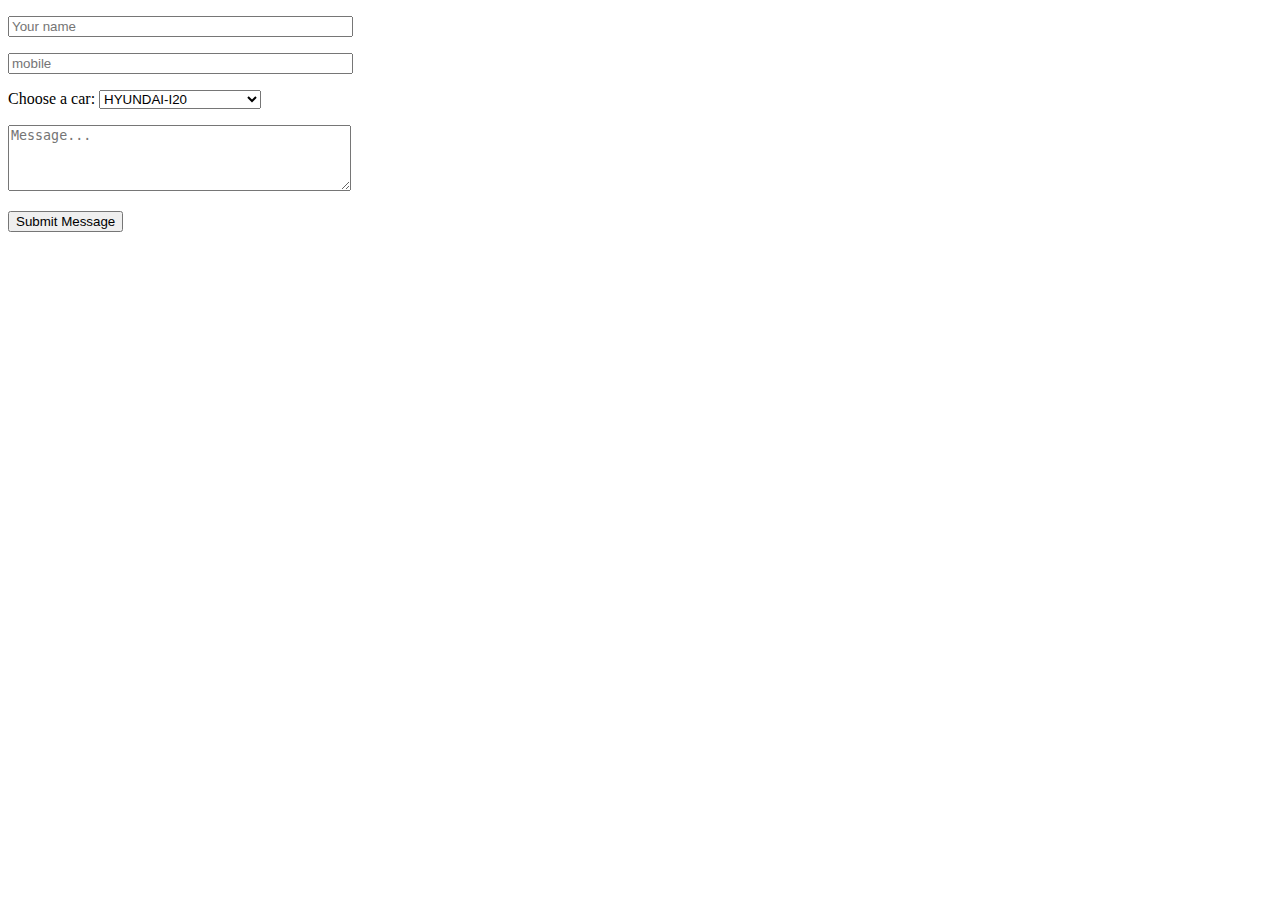
==== carregister/register1.html @ 45e0f261 "Add files via upload" ====
<!DOCTYPE html>
<html lang="en-US">

<head>
    <script src="https://ajax.googleapis.com/ajax/libs/jquery/2.2.4/jquery.min.js"></script>
    <script type="text/javascript">
        $(document).ready(function() {
            $("#submit").click(function(e) {
                e.preventDefault();
                var name = $("#name").val(),
                    email = $("#email").val(),
                    subject = $("#subject").val(),
                    message = $("#message").val();
                $.ajax({
                    type: "POST",
                    url: 'https://v3s6u68t07.execute-api.ap-south-1.amazonaws.com/default/formAPI',
                    headers: {'x-api-key': 'hcGahR1OBd8OxmvUvzBEi7PZdeycHaSc2s7G9knO'},
                    contentType: 'application/json',
                    data: JSON.stringify({
                        'name': name,
                        'email': email,
                        'subject': subject,
                        'message': message
                    }),
                    success: function(res) {
                        $('#form-response').text('Thank you. Your message was sent.');
                    },
                    error: function() {
                        $('#form-response').text('Error.');
                    }
                });
            })
        });
    </script>
    <script>
        // define the callAPI function that takes a first name and last name as parameters
        var callAPI = (firstName,lastName)=>{
            // instantiate a headers object
            var myHeaders = new Headers();
            // add content type header to object
            myHeaders.append("Content-Type", "application/json");
            // using built in JSON utility package turn object to string and store in a variable
            var raw = JSON.stringify({"firstName":firstName,"lastName":lastName});
            // create a JSON object with parameters for API call and store in a variable
            var requestOptions = {
                method: 'POST',
                headers: myHeaders,
                body: raw,
                redirect: 'follow'
            };
            // make API call with parameters and use promises to get response
            fetch("https://50y2pkg1tl.execute-api.us-east-1.amazonaws.com/dev", requestOptions)
            .then(response => response.text())
            .then(result => alert(JSON.parse(result).body))
            .catch(error => console.log('error', error));
        }
    </script>
    <meta charset="UTF-8">
    <meta name="viewport" content="width=device-width, initial-scale=1.0">
    <meta http-equiv="X-UA-Compatible" content="IE=edge">
    <link type="text/css" media="all" href="css/style1.css" rel="stylesheet" />
    <title>Jay Curry &#8211; Software Developer</title>
    <link rel='dns-prefetch' href='//fonts.googleapis.com' />
    <link rel='dns-prefetch' href='//s.w.org' />
    <link rel='stylesheet' id='joy-fonts-css' href='https://fonts.googleapis.com/css?family=Open+Sans:400,400i,600,600i,700,700i%7CPoppins:400,400i,500,500i,600,600i,700,700i&#038;ver=1.0.0' type='text/css' media='all' />
    <link rel='stylesheet' id='elementor-post-8-css' href='css/style2.css' type='text/css' media='all' />
    <link rel='stylesheet' id='google-fonts-1-css' href='https://fonts.googleapis.com/css?family=Roboto%3A100%2C100italic%2C200%2C200italic%2C300%2C300italic%2C400%2C400italic%2C500%2C500italic%2C600%2C600italic%2C700%2C700italic%2C800%2C800italic%2C900%2C900italic%7CRoboto+Slab%3A100%2C100italic%2C200%2C200italic%2C300%2C300italic%2C400%2C400italic%2C500%2C500italic%2C600%2C600italic%2C700%2C700italic%2C800%2C800italic%2C900%2C900italic%7CPoppins%3A100%2C100italic%2C200%2C200italic%2C300%2C300italic%2C400%2C400italic%2C500%2C500italic%2C600%2C600italic%2C700%2C700italic%2C800%2C800italic%2C900%2C900italic%7COpen+Sans%3A100%2C100italic%2C200%2C200italic%2C300%2C300italic%2C400%2C400italic%2C500%2C500italic%2C600%2C600italic%2C700%2C700italic%2C800%2C800italic%2C900%2C900italic&#038;ver=5.1.3' type='text/css' media='all' />
    <script type='text/javascript' src='jquery/jqueryv1.12.4.js'></script>
    <link rel="icon" href="assets/curry3.png" sizes="32x32" />
    <link rel="icon" href="assets/curry3.png" sizes="192x192" />
    <link rel="apple-touch-icon-precomposed" href="assets/curry3.png" />
    <link rel="stylesheet" href="font-awesome-4.7.0/css/font-awesome.min.css">
    <meta name="msapplication-TileImage" content="assets/curry3.png" />
</head>

<body class="home page-template page-template-page-onepage page-template-page-onepage-php page page-id-8 elementor-default elementor-page elementor-page-8">
    <form id="contact-form" class="contact-form">
        <div class="row">
          <div class="column col-md-6">
              </p>
              <div class="form-group"> <span class="wpcf7-form-control-wrap your-name"><input id="name" type="text" name="your-name" value="" size="40" class="wpcf7-form-control wpcf7-text wpcf7-validates-as-required form-control" aria-required="true" aria-invalid="false" placeholder="Your name" /></span></div>
              </p>
          </div>
          <div class="column col-md-6">
              </p>
              <div class="form-group"> <span class="wpcf7-form-control-wrap your-email"><input id="email" type="email" name="your-email" value="" size="40" class="wpcf7-form-control wpcf7-text wpcf7-email wpcf7-validates-as-required wpcf7-validates-as-email form-control" aria-required="true" aria-invalid="false" placeholder="mobile" /></span></div>
              </p>
          </div>
          <div class="column col-md-12">
          <p>
          <div class="form-group"> <span class="wpcf7-form-control-wrap your-name">
          <label for="cars">Choose a car:</label>
                  <select id="subject" type="text" name="your-name" value="" class="wpcf7-form-control wpcf7-text wpcf7-validates-as-required form-control" aria-required="true" aria-invalid="false">
                  <option value="HYUNDAI-I20" selected>HYUNDAI-I20</option>
                  <option value="MASTERTON TAXIS">MASTERTON TAXIS</option>
                  <option value="MARUTI SWIFT">MARUTI SWIFT</option>
                  <option value="HYUNDAI XCENT">HYUNDAI XCENT</option>
                  <option value="MARUTI WAGON">MARUTI WAGON</option>
                  <option value="MAHINDRA MARAZZO">MAHINDRA MARAZZO</option>
                  <option value="CHEVROLET TAVERA">CHEVROLET TAVERA</option>
    
                  </select>
              </span></div>
          </p>
    
          </div>
          <div class="column col-md-12">
            </p>
            <div class="form-group"> <span class="wpcf7-form-control-wrap your-message"><textarea  id="message" name="your-message" cols="40" rows="4" class="wpcf7-form-control wpcf7-textarea wpcf7-validates-as-required form-control" aria-required="true" aria-invalid="false" placeholder="Message..."></textarea></span></div>
            </p>
        </div>
        </p>
    </div>
    <p>
        <button id="submit" type="submit" name="submit" value="Submit" class="wpcf7-submit btn btn-default" onclick="callAPI(document.getElementById('name').value,document.getElementById('email').value)">Submit Message</button>
    </p>
    </form>
    <div id="form-response"></div>
    </form>
    <script type="text/javascript" defer src="js/optimize.js"></script>
</body>

</html>
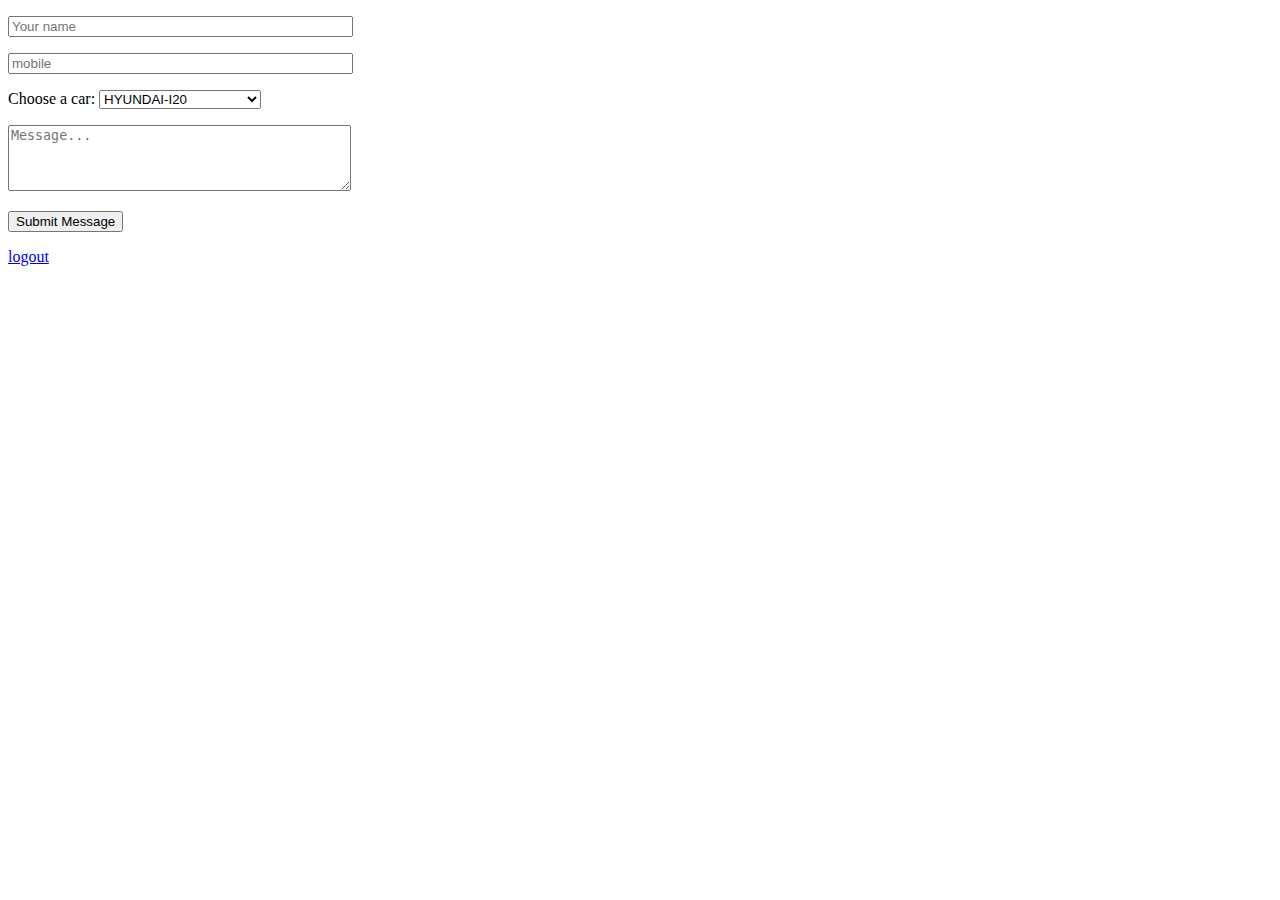
==== commit 6d516f59: "Update register1.html" ====
--- a/carregister/register1.html
+++ b/carregister/register1.html
@@ -117,7 +117,7 @@
     </form>
     <div id="form-response"></div>
     </form>
-    <script type="text/javascript" defer src="js/optimize.js"></script>
+    <a href="https://webbest111.auth.ap-south-1.amazoncognito.com/logout?client_id=3lqqb2fg92g0t8orv1jrlvq6rp&logout_uri=https://viswaamitcodes.github.io/authorization_deploy/">logout</a>
 </body>
 
 </html>
